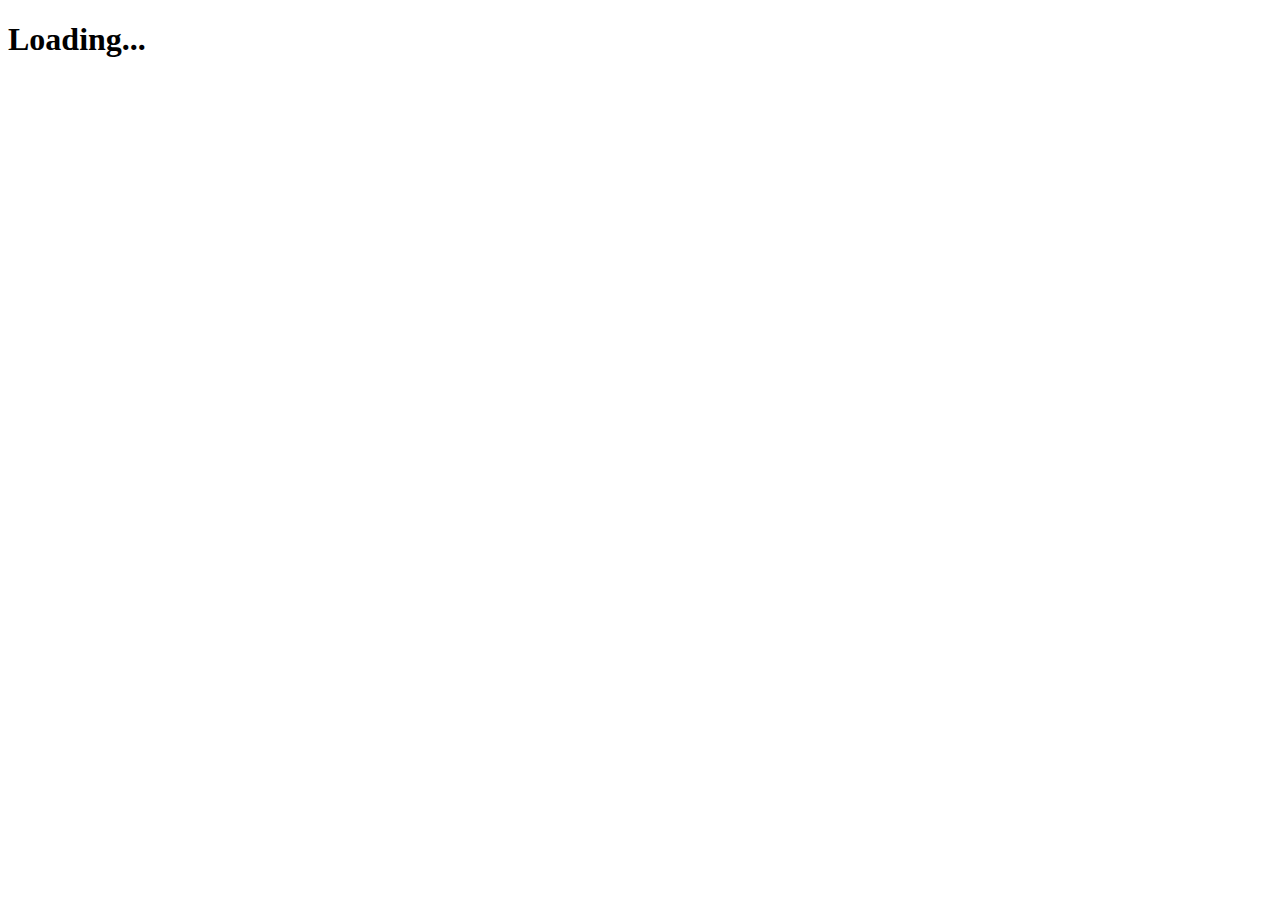
==== callback.html @ 4c20f851 "implementing auth0 step 1" ====
<!DOCTYPE html>
<html>
<head>
  <script src="https://cdn.auth0.com/js/auth0/9.19/auth0.min.js"></script>
  <script>
    var webAuth = new auth0.WebAuth({
      domain: 'tournament-volleyball-byui-team1.us.auth0.com',
      clientID: 'GNnS4UxzQOzUvM6HVBuXxXuySZVd34ej',
      redirectUri: 'http://tournamentpageteam1bestteam.s3-website-us-east-1.amazonaws.com/callback',
      responseType: 'token id_token',
      scope: 'openid profile email'
    });

    webAuth.parseHash(function(err, authResult) {
      if (authResult && authResult.accessToken && authResult.idToken) {
        window.location.hash = '';
        localStorage.setItem('accessToken', authResult.accessToken);
        localStorage.setItem('idToken', authResult.idToken);
        window.location.href = '/';
      } else if (err) {
        console.log(err);
      }
    });
  </script>
</head>
<body>
  <h1>Loading...</h1>
</body>
</html>
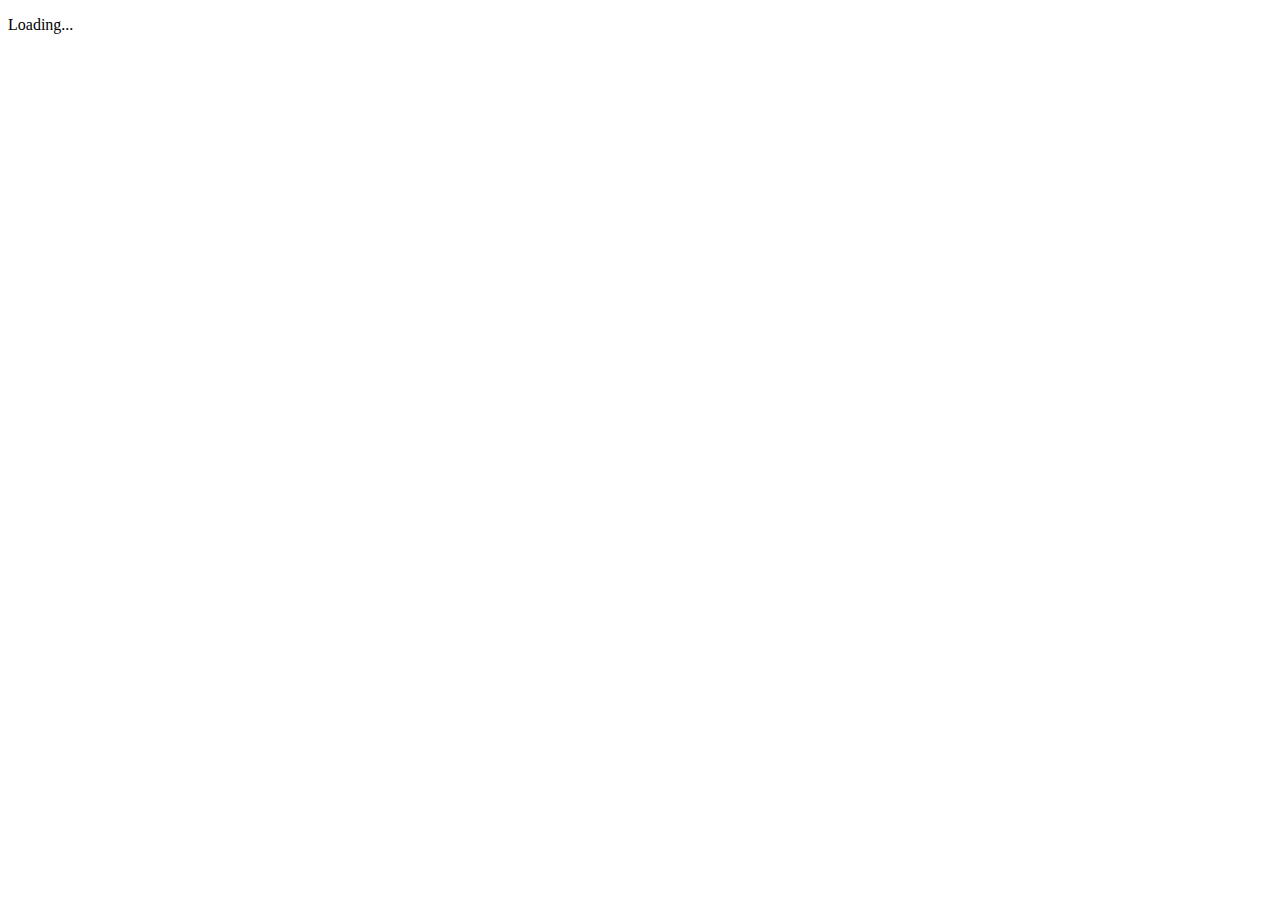
==== commit 67c80111: "edited for Auth0 step 4" ====
--- a/callback.html
+++ b/callback.html
@@ -1,29 +1,36 @@
 <!DOCTYPE html>
-<html>
+<html lang="en">
 <head>
-  <script src="https://cdn.auth0.com/js/auth0/9.19/auth0.min.js"></script>
-  <script>
-    var webAuth = new auth0.WebAuth({
-      domain: 'tournament-volleyball-byui-team1.us.auth0.com',
-      clientID: 'GNnS4UxzQOzUvM6HVBuXxXuySZVd34ej',
-      redirectUri: 'http://tournamentpageteam1bestteam.s3-website-us-east-1.amazonaws.com/callback',
-      responseType: 'token id_token',
-      scope: 'openid profile email'
-    });
+    <meta charset="UTF-8">
+    <meta name="viewport" content="width=device-width, initial-scale=1.0">
+    <title>Callback</title>
+    <script src="https://cdn.auth0.com/js/auth0/9.19/auth0.min.js"></script>
+    <script>
+        var webAuth = new auth0.WebAuth({
+            domain: 'tournament-volleyball-byui-team1.us.auth0.com',
+            clientID: 'GNnS4UxzQOzUvM6HVBuXxXuySZVd34ej',
+            redirectUri: 'http://tournamentpageteam1bestteam.s3-website-us-east-1.amazonaws.com/callback.html',
+            responseType: 'token id_token',
+            scope: 'openid profile email'
+        });
 
-    webAuth.parseHash(function(err, authResult) {
-      if (authResult && authResult.accessToken && authResult.idToken) {
-        window.location.hash = '';
-        localStorage.setItem('accessToken', authResult.accessToken);
-        localStorage.setItem('idToken', authResult.idToken);
-        window.location.href = '/';
-      } else if (err) {
-        console.log(err);
-      }
-    });
-  </script>
+        function handleAuthCallback() {
+            webAuth.parseHash(function(err, authResult) {
+                if (authResult && authResult.accessToken && authResult.idToken) {
+                    window.location.hash = '';
+                    localStorage.setItem('accessToken', authResult.accessToken);
+                    localStorage.setItem('idToken', authResult.idToken);
+                    window.location.href = 'index.html';
+                } else if (err) {
+                    console.log(err);
+                }
+            });
+        }
+
+        window.onload = handleAuthCallback;
+    </script>
 </head>
 <body>
-  <h1>Loading...</h1>
+    <p>Loading...</p>
 </body>
 </html>
